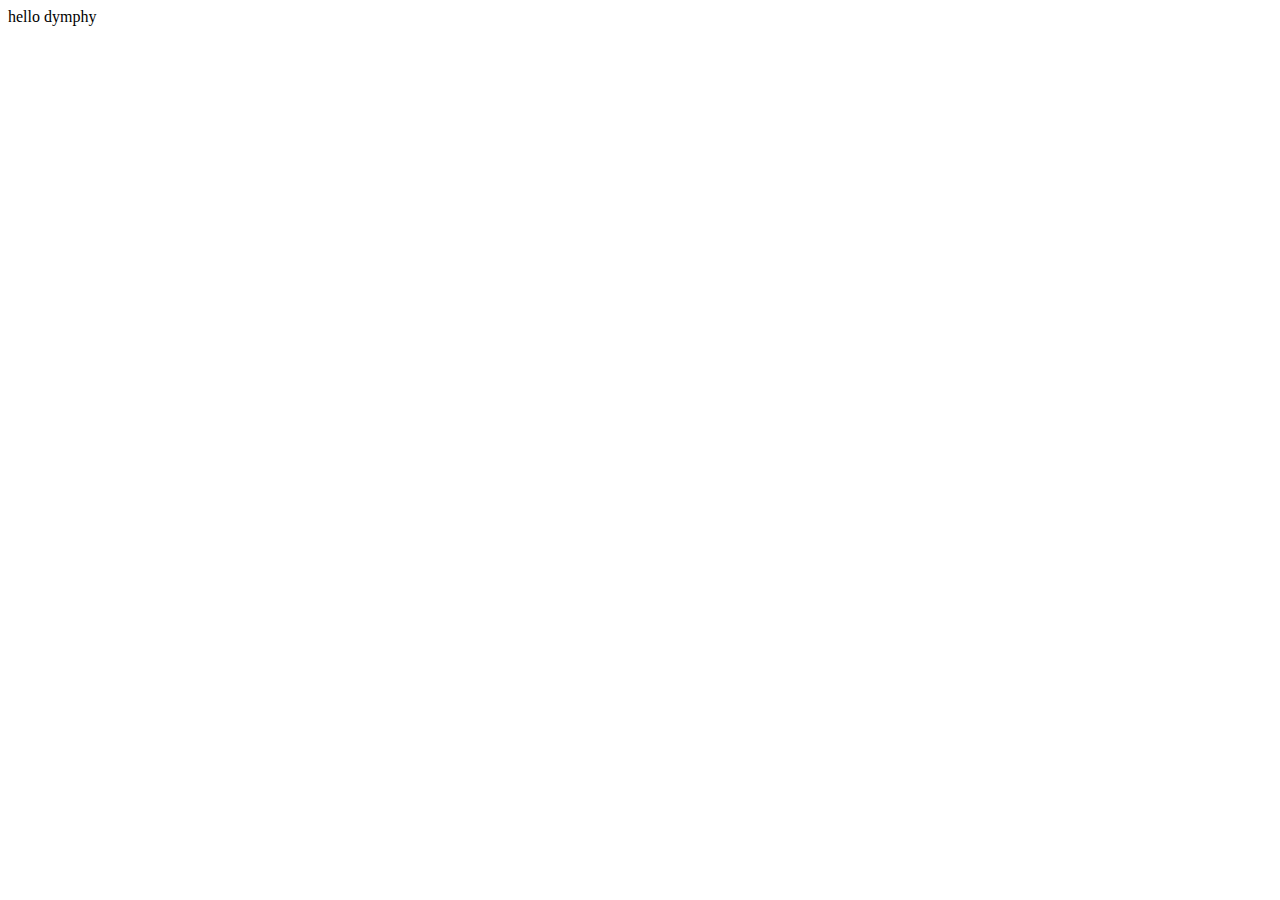
==== site/index.html @ dad00e99 "My First Page." ====
<!DOCTYPE html>
<html>
<head>
    <meta charset='utf-8'>
    <meta http-equiv='X-UA-Compatible' content='IE=edge'>
    <title>Page Title</title>
    <meta name='viewport' content='width=device-width, initial-scale=1'>
    <link rel='stylesheet' type='text/css' media='screen' href='main.css'>
    <script src='main.js'></script>
</head>
<body>
    <div>hello dymphy</div>
</body>
</html>
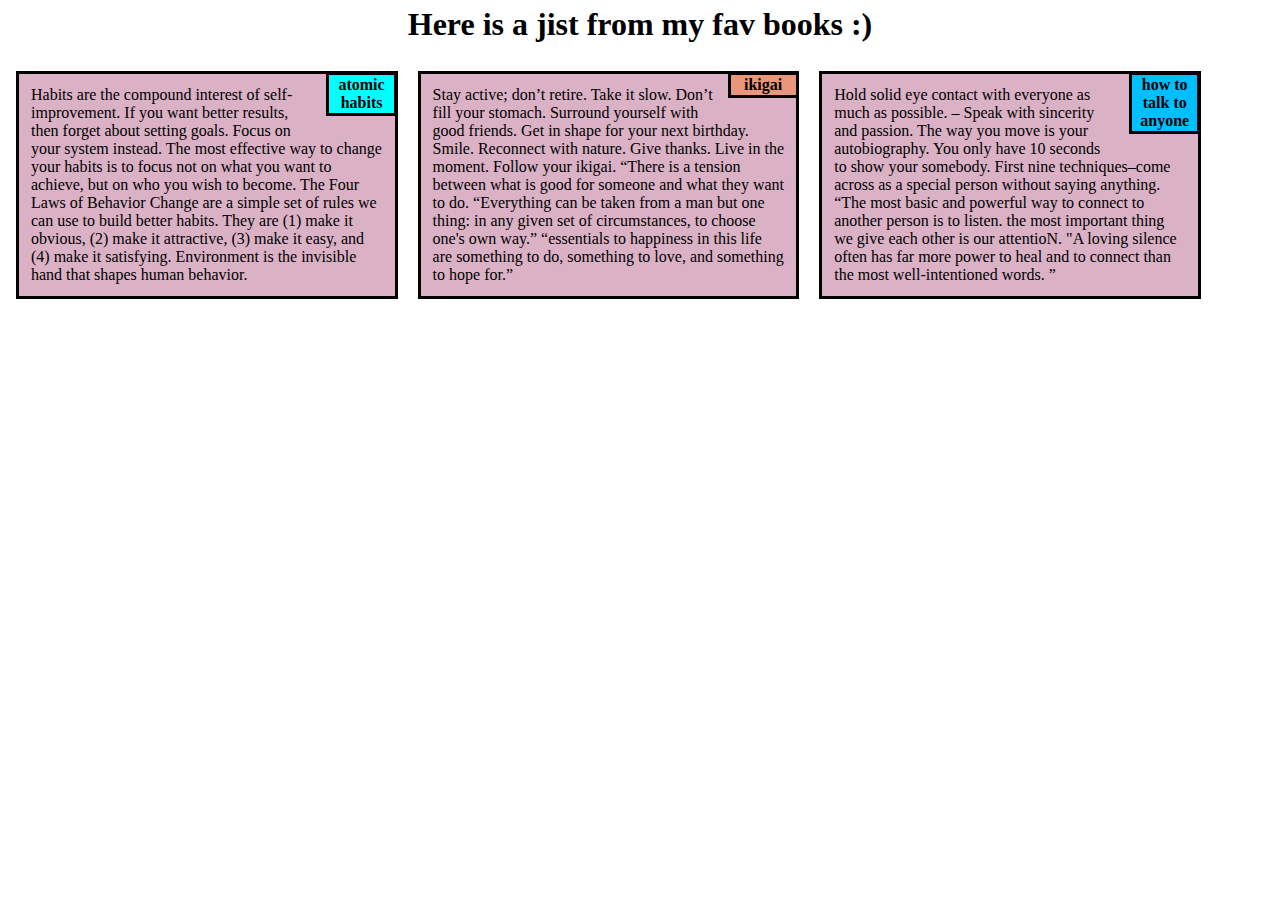
==== commit cdc0094e: "My First Page." ====
--- a/site/index.html
+++ b/site/index.html
@@ -2,13 +2,62 @@
 <html>
 <head>
     <meta charset='utf-8'>
-    <meta http-equiv='X-UA-Compatible' content='IE=edge'>
-    <title>Page Title</title>
-    <meta name='viewport' content='width=device-width, initial-scale=1'>
-    <link rel='stylesheet' type='text/css' media='screen' href='main.css'>
-    <script src='main.js'></script>
+     <title> my fav books</title>
+     <link rel="stylesheet" type="text/css" href="assigncss.css">
+    
+
+     
 </head>
 <body>
-    <div>hello dymphy</div>
+    <h1>Here is a jist from my fav books :)</h1>
+   <div id="container">
+    <section id="p1">
+        <h4 id="h1">atomic habits</h2>
+        <p >
+           
+            Habits are the compound interest of self-improvement.
+            If you want better results,
+             then forget about setting goals. Focus on your system instead.
+            The most effective way to change your habits is to focus not on what you want to achieve, but on who you wish to become.
+            The Four Laws of Behavior Change are a simple set of rules we can use to build better habits. They are (1) make it obvious, (2) make it attractive, (3) make it easy, and (4) make it satisfying.
+            Environment is the invisible hand that shapes human behavior. </p>   
+    </section>
+    <section id="p2">    
+        <h4 id="h2">ikigai</h2>
+        <p >
+            Stay active; don’t retire.
+            Take it slow.
+            Don’t fill your stomach.
+            Surround yourself with good friends.
+            Get in shape for your next birthday.
+            Smile.
+            Reconnect with nature.
+            Give thanks.
+            Live in the moment.
+            Follow your ikigai.  
+            “There is a tension between what is good for someone and what they want to do.
+            “Everything can be taken from a man but one thing:
+             in any given set of circumstances, to choose one's own way.”  
+             “essentials to happiness in this life are something to do, something to 
+             love, and something to hope for.”
+        </p>
+    </section>
+    <section id="p3">   
+        <h4 id="h3">how to talk to anyone</h2>
+        
+        <p >
+            Hold solid eye contact with everyone as much as possible.
+           – Speak with sincerity and passion.
+            The way you move is your autobiography.
+             You only have 10 seconds to show your somebody.
+First nine techniques–come across as a special person without saying anything.
+“The most basic and powerful way to connect to another person is to listen.  
+  the most important thing we give each other is our attentioN.
+ "A loving silence often has far more power to heal and 
+to connect than the most well-intentioned words. ”
+        </p>
+    </section>     
+
+</div> 
 </body>
 </html>--- a/site/assigncss.css
+++ b/site/assigncss.css
@@ -0,0 +1,353 @@
+/***************************************BASE STYLES************************/
+*{
+    box-sizing: border-box;
+    margin: 1px;
+    padding: 1px; 
+}
+h1 {
+    text-align: center;
+    margin-bottom: 15px;
+}
+div#container{
+ 
+   position:absolute;
+   
+
+}
+section{
+    float:left;
+    width: 30%;
+    height: 70%;
+
+}
+#p1{
+    
+    background-color:rgb(218, 177, 197);
+   
+    margin-right: 10px;
+    margin-left: 10px;
+    margin-top: 10px;
+    margin-bottom: auto;
+    
+    padding: 10px;
+    border: solid black; 
+    
+}
+#p2{
+    
+    background-color:rgb(218, 177, 197);
+    width: 30%;
+    height: 70%;
+    margin-right: 10px;
+    margin-left: 10px;
+    margin-top: 10px;
+    margin-bottom: auto;
+   
+   
+    padding: 10px;
+    border: solid black; 
+    
+}
+#p3{
+    
+    background-color:rgb(218, 177, 197);
+    width: 30%;
+    height: 70%;
+    margin-right: 10px;
+    margin-left: 10px;
+    margin-top: 10px;
+    margin-bottom: auto;
+    
+    padding: 10px;
+    border: solid black; 
+    
+}
+
+
+
+
+#h1 {
+   float: right;
+   background-color:cyan;
+   border: solid black;
+   width: 20%;
+    height: 3.5%;
+   position:relative;
+   top: -13px;
+   left: 13.5px;
+    text-align: center;
+}
+#h2 {
+   float: right;
+   background-color:darksalmon;
+   border: solid black;
+   width: 20%;
+    height: 3.5%;
+    position:relative;
+    top: -13px;
+    left: 13.5px;
+    text-align: center;
+}
+#h3 {
+   float: right;
+   background-color:deepskyblue;
+   border: solid black;
+   width: 20%;
+    height: 3.5%;
+   position: relative;
+   top: -13px;
+   left: 13.5px;
+    text-align: center;
+}
+.row {
+    width: 100%;
+}
+/*****************************desktop view*************************************/
+@media (min-width: 992px){
+section{
+    float:left;
+    width: 30%;
+    height: 70%;
+}  
+#h1 {
+   float: right;
+   
+   border: solid black;
+   width: 20%;
+    height: 3.5%;
+   position:relative;
+   top: -13px;
+   left: 13.5px;
+    text-align: center;
+}
+#h2 {
+   float: right;
+   
+   border: solid black;
+   width: 20%;
+    height: 3.5%;
+    position:relative;
+    top: -13px;
+    left: 13.5px;
+    text-align: center;
+}
+#h3 {
+   float: right;
+  
+   border: solid black;
+   width: 20%;
+    height: 3.5%;
+   position: relative;
+   top: -13px;
+   left: 13.5px;
+    text-align: center;
+}
+   #p1{
+    
+  
+   
+    margin-right: 10px;
+    margin-left: 10px;
+    margin-top: 10px;
+    margin-bottom: auto;
+    
+    padding: 10px;
+   
+    
+}
+#p2{
+    
+    width: 30%;
+    height: 70%;
+    margin-right: 10px;
+    margin-left: 10px;
+    margin-top: 10px;
+    margin-bottom: auto;
+   
+   
+    padding: 10px;
+    
+    
+}
+#p3{     
+    
+    width: 30%;
+    height: 70%;
+    margin-right: 10px;
+    margin-left: 10px;
+    margin-top: 10px;
+    margin-bottom: auto;
+    
+    padding: 10px;
+    
+    
+}
+
+}
+/*****************************************************tablet view***************************************/
+@media (min-width:768px) and (max-width:991px){
+section{
+    float:left;
+    width: 30%;
+    height: 70%;
+}  
+#h1 {
+   float: right;
+   
+   border: solid black;
+   width: 20%;
+    height: 3.5%;
+   position:relative;
+   top: -13px;
+   left: 13.5px;
+    text-align: center;
+}
+#h2 {
+   float: right;
+   
+   border: solid black;
+   width: 20%;
+    height: 3.5%;
+    position:relative;
+    top: -13px;
+    left: 13.5px;
+    text-align: center;
+}
+#h3 {
+   float: right;
+  
+   border: solid black;
+   width: 20%;
+    height: 3.5%;
+   position: relative;
+   top: -13px;
+   left: 13.5px;
+    text-align: center;
+}
+   #p1{
+    
+    width: 42%;
+    height: 70%;
+   
+    margin-right: 10px;
+    margin-left: 10px;
+    margin-top: 10px;
+    margin-bottom: auto;
+    
+    padding: 10px;
+   
+    
+}
+#p2{
+    
+    width: 42%;
+    height: 70%;
+    margin-right: 10px;
+    margin-left: 10px;
+    margin-top: 10px;
+    margin-bottom: auto;
+   
+   
+    padding: 10px;
+    
+    
+}
+#p3{     
+    
+    width: 86%;
+    height: 70%;
+    margin-right: 10px;
+    margin-left: 10px;
+    margin-top: 10px;
+    margin-bottom: auto;
+    
+    padding: 10px;
+    
+    
+}
+
+}
+/***********************************mobile**************************************************/
+@media (max-width:767px){
+section{
+    float:left;
+    width: 30%;
+    height: 70%;
+}  
+#h1 {
+   float: right;
+   
+   border: solid black;
+   width: 20%;
+    height: 3.5%;
+   position:relative;
+   top: -13px;
+   left: 13.5px;
+    text-align: center;
+}
+#h2 {
+   float: right;
+   
+   border: solid black;
+   width: 20%;
+    height: 3.5%;
+    position:relative;
+    top: -13px;
+    left: 13.5px;
+    text-align: center;
+}
+#h3 {
+   float: right;
+  
+   border: solid black;
+   width: 20%;
+    height: 3.5%;
+   position: relative;
+   top: -13px;
+   left: 13.5px;
+    text-align: center;
+}
+   #p1{
+    
+    width: 80%;
+    height: 70%;
+   
+    margin-right: 10px;
+    margin-left: 10px;
+    margin-top: 10px;
+    margin-bottom: auto;
+    
+    padding: 10px;
+   
+    
+}
+#p2{
+    
+    width: 80%;
+    height: 70%;
+    margin-right: 10px;
+    margin-left: 10px;
+    margin-top: 10px;
+    margin-bottom: auto;
+   
+   
+    padding: 10px;
+    
+    
+}
+#p3{     
+    
+    width: 80%;
+    height: 70%;
+    margin-right: 10px;
+    margin-left: 10px;
+    margin-top: 10px;
+    margin-bottom: auto;
+    
+    padding: 10px;
+    
+    
+} 
+
+
+}